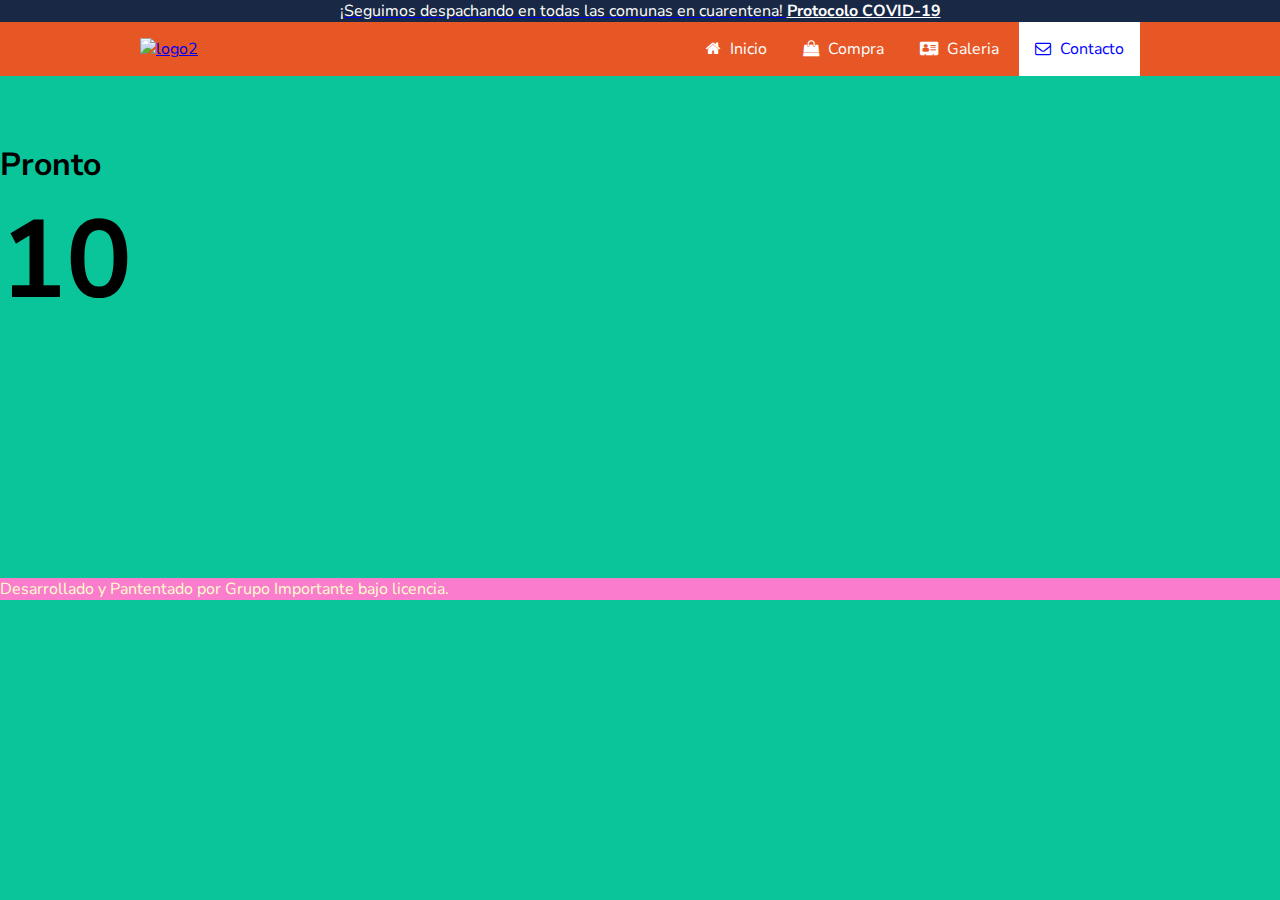
==== contacto.html @ 1a706ff0 "Modificaiones generales" ====
<!DOCTYPE html>
<html lang="es">

<head>
    <meta charset="UTF-8">
    <meta name="viewport" content="width=700, initial-scale=1">
    <meta http-equiv="X-UA-Compatible" content="ie=edge">
    <link rel="stylesheet" href="CSS/style.css" type="text/css">
    <link rel="stylesheet" href="CSS/flexboxgrid.css" type="text/css">
    <link rel="stylesheet" href="CSS/slider.css" type="text/css">
    <link rel="stylesheet" href="CSS/lightbox.css">
    <link href="https://fonts.googleapis.com/css2?family=Nunito+Sans:wght@400;600;700&display=swap" rel="stylesheet">
    <link rel="stylesheet" href="CSS/font-awesome.min.css">
    <script src="js/jquery-3.5.1.min.js.js"></script>
    <script src="js/headroom.min.js.js"></script>
    <script src="js/menu.js"></script>
    <script src="js/lightbox-plus-jquery.min.js"></script>
    <script>
        var contador = 5
    </script>

    <title>Index - El closet infantil </title>
</head>

<body>
    <header id="header">
        <div class="protocolo-covid">
            <a href="protocolo-covid.html" title="Protocolo Covid-19">
                <section class="top-line-blue">
                    <p class="colorblanco">¡Seguimos despachando en todas las comunas en cuarentena! <u>
                            <strong>Protocolo
                                COVID-19</strong> </u></p>
                </section>
            </a>
        </div>
        <nav class="menu">
            <div class="logo2">
                <a href="Index.html"><img src="IMG/Logo2.png" alt="logo2"></a>
                <a href="#" class="btn-menu" id="btn-menu"> <i class=" icono fa fa-bars" aria-hidden="true"></i></a>
            </div>

            <div class="enlaces" id="enlaces">

                <a href="Index.html"><i class="fa fa-home" aria-hidden="true"></i> Inicio

                </a>
                <a href="formulario.html"><i class="fa fa-shopping-bag" aria-hidden="true"></i> Compra

                </a>
                <a href="Galeria.html"><i class="fa fa-address-card" aria-hidden="true"></i> Galeria

                </a>
                <a class="active" href="contacto.html"><i class="fa fa-envelope-o" aria-hidden="true"></i> Contacto

                </a>
            </div>

        </nav>
    </header>

    <br>
    <br>
    <br>
    <br>
    <div class="center-lg center-md center-sm">
        <h1>Pronto</h1>
        <h1 id="clock">10</h1>
    </div>

    <br>
    <br>
    <br>

    <br>
    <br>
    <br>
    <br>

    <br>
    <br>
    <br>
    <br>

    <footer class=" footer center-lg center-md center-sm center-xs">
        Desarrollado y Pantentado por Grupo Importante bajo licencia.
    </footer>

    <script>
        $(document).ready(function() {
            cuentaatras();
        })

        function cuentaatras() {
            $("#clock").text(contador);
            contador--
            if (contador < 0) {
                window.location.href = "index.html"
                contador = 5
            }
            setTimeout(() => {
                cuentaatras()

            }, 1000);

        }
    </script>
</body>

</html>
---- CSS/style.css ----
/*Efectos Generales*/

.doscolumnas {
    display: flex;
}

#clock {
    font-size: 110px;
}

* {
    margin: 0;
    padding: 0;
    box-sizing: border-box;
}

.colorblanco {
    color: white;
}

body {
    background: rgb(9, 197, 153);
    font-family: 'Nunito Sans', sans-serif;
    font-size: 16px;
    padding-top: 55px;
}

header {
    background: rgb(231, 86, 37);
    position: fixed;
    width: 100%;
    top: 0%;
}


/*Efectos Menu*/

.menu {
    width: 90%;
    max-width: 1000px;
    margin: auto;
    display: flex;
    flex-direction: row;
    justify-content: space-between;
    align-items: center;
}

.logo2 {
    display: inline-block;
    margin-right: 1em;
}

.logo2 img {
    vertical-align: top;
    height: 40px;
}

.btn-menu {
    display: none;
    color: #fff;
    text-decoration: none;
    font-size: 1em;
}

.logo2:hover {
    background: rgb(231, 86, 37);
}

.enlaces {
    display: inline-block;
    text-align: right;
}

.enlaces a {
    color: #fff;
    text-decoration: none;
    display: inline-block;
    padding: 1em;
    text-align: center;
    font-size: 1em;
}

.enlaces i {
    margin-right: 5px;
}

.enlaces a:hover {
    background: #fff;
    color: blue;
}

.enlaces .active {
    background: #fff;
    color: blue;
}

.headroom {
    transition: transform .3s ease;
}

.headroom--pinned {
    transform: translateY(0%);
}

.headroom--unpinned {
    transform: translateY(-100%);
}


/*Mediaquaries */

@media screen and (max-width: 700px) {
    header .menu {
        flex-direction: column;
    }
    header .menu .logo2 {
        display: flex;
        flex-direction: row;
        justify-content: space-between;
        width: 100%;
        padding: 1em;
    }
    header .menu .logo2 .btn-menu {
        display: inline-block;
    }
    header .menu .enlaces {
        width: 100%;
        display: flex;
        flex-direction: row;
        flex-wrap: wrap;
        justify-content: space-around;
    }
}


/*Efectos Protocolo covid*/

.protocolo-covid {
    background: rgb(24, 40, 69);
    text-align: center;
}

.bodyProtocol {
    background: white;
}

.tarjetas {
    text-align: left;
}

.img_protocol_covid {
    width: 65%;
    display: block;
    margin-left: auto;
    margin-right: auto;
}

.img_tc {
    width: 110%;
    display: block;
    margin-left: auto;
    margin-right: auto;
}

.img_pro {
    width: 110%;
    padding: 0px 0px 0px 10px;
}

.img_pro2 {
    width: 200px;
    height: 250px;
    padding: 0px 0px 0px 10px;
}

.subtitle-covid {
    width: 60%;
    margin-left: auto;
    margin-right: auto;
}

.title-covid {
    text-align: center;
    font-size: 30px;
    font-weight: 600;
    color: #061e3b;
}

.form_registro_usuario {
    background: rgb(231, 86, 37);
    padding: 1%;
    margin-bottom: 2%;
    margin-left: 1%;
    margin-right: 1%;
}

.form_product_select {
    background: rgb(231, 86, 37);
    padding: 1%;
    margin-bottom: 2%;
    margin-left: 1%;
    margin-right: 1%;
}

.form_metodo_pago {
    background: rgb(231, 86, 37);
    padding: 1%;
    margin-bottom: 2%;
    margin-left: 1%;
    margin-right: 1%;
}

.form_tipo_despacho {
    background: rgb(231, 86, 37);
    padding: 1%;
    margin-bottom: 2%;
    margin-left: 1%;
    margin-right: 1%;
}

html {
    height: 98%;
}

.content {
    flex: 1;
}

.btn-bootstrap {
    padding: .375rem .75rem;
    border-radius: .25rem;
    background-color: #007bff;
    color: #fff;
    transition: background-color .15s ease-in-out;
}

.btn-bootstrap:hover,
.btn-bootstrap:focus {
    background-color: #0069d9;
}

.btn-bootstrap:active {
    background-color: #0062cc;
}

.footer {
    grid-row-start: 2;
    grid-row-end: 3;
    background-color: #F97DCC;
    color: #fffeca;
}
---- CSS/slider.css ----
.slider {
    width: 600px;
	margin: auto;
	overflow: hidden;
}

.slider ul {
	display: flex;
	padding: 0;
	width: 400%;
	
	animation: cambio 10s infinite alternate linear;
}

.slider li {
	width: 50%;
	list-style: none;
}

.slider img {
	width: 600px;
}

@keyframes cambio {	
    0% {margin-left: 0;}
    20% {margin-left: 0;}

    25% {margin-left: -100%;}
    45% {margin-left: -100%;}

    50% {margin-left: -200%;}
    70% {margin-left: -200%;}

    75% {margin-left: -300%;}
    100% {margin-left: -300%;}
}
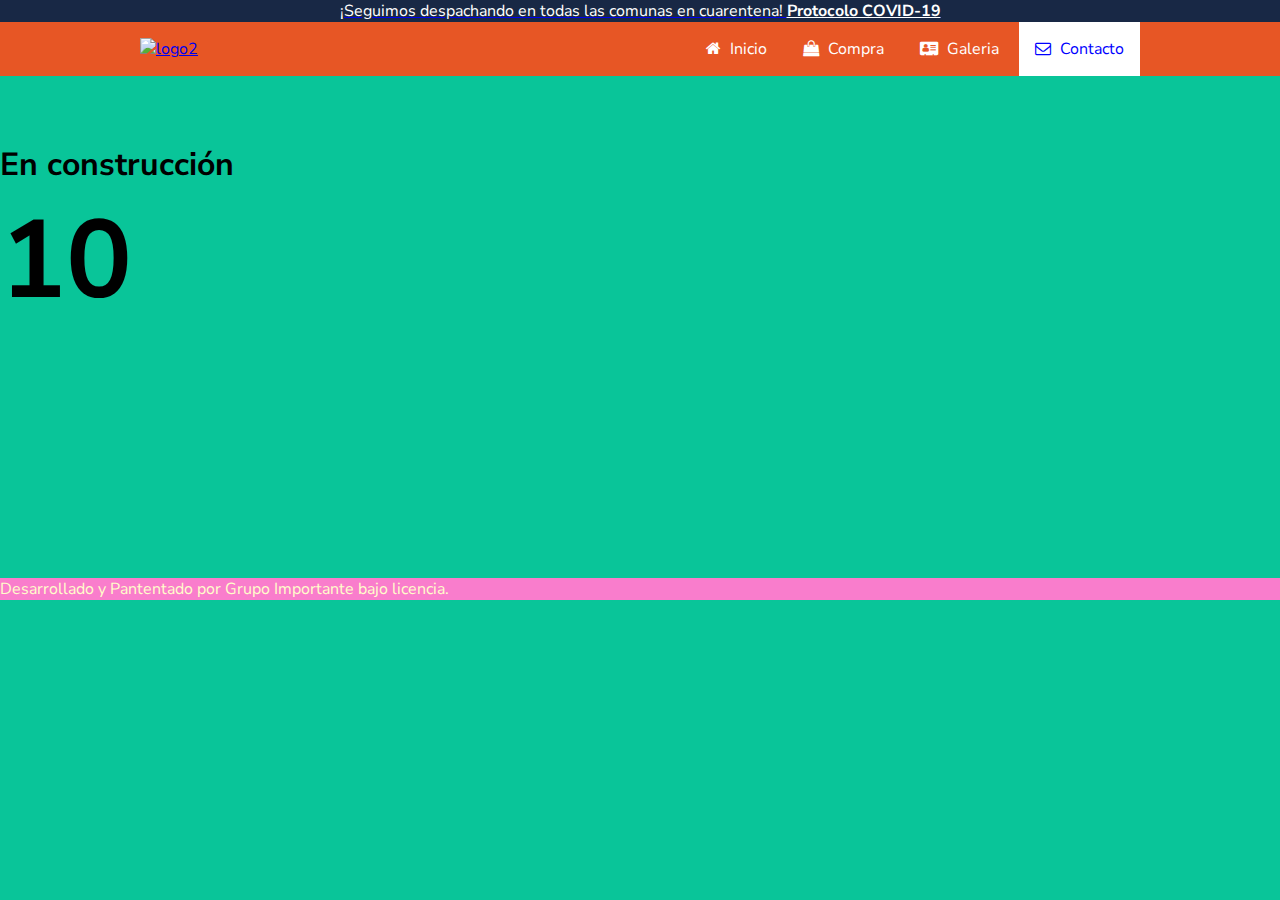
==== commit 5bb1f188: "mensaje de construccion" ====
--- a/contacto.html
+++ b/contacto.html
@@ -63,7 +63,7 @@
     <br>
     <br>
     <div class="center-lg center-md center-sm">
-        <h1>Pronto</h1>
+        <h1>En construcción</h1>
         <h1 id="clock">10</h1>
     </div>
 
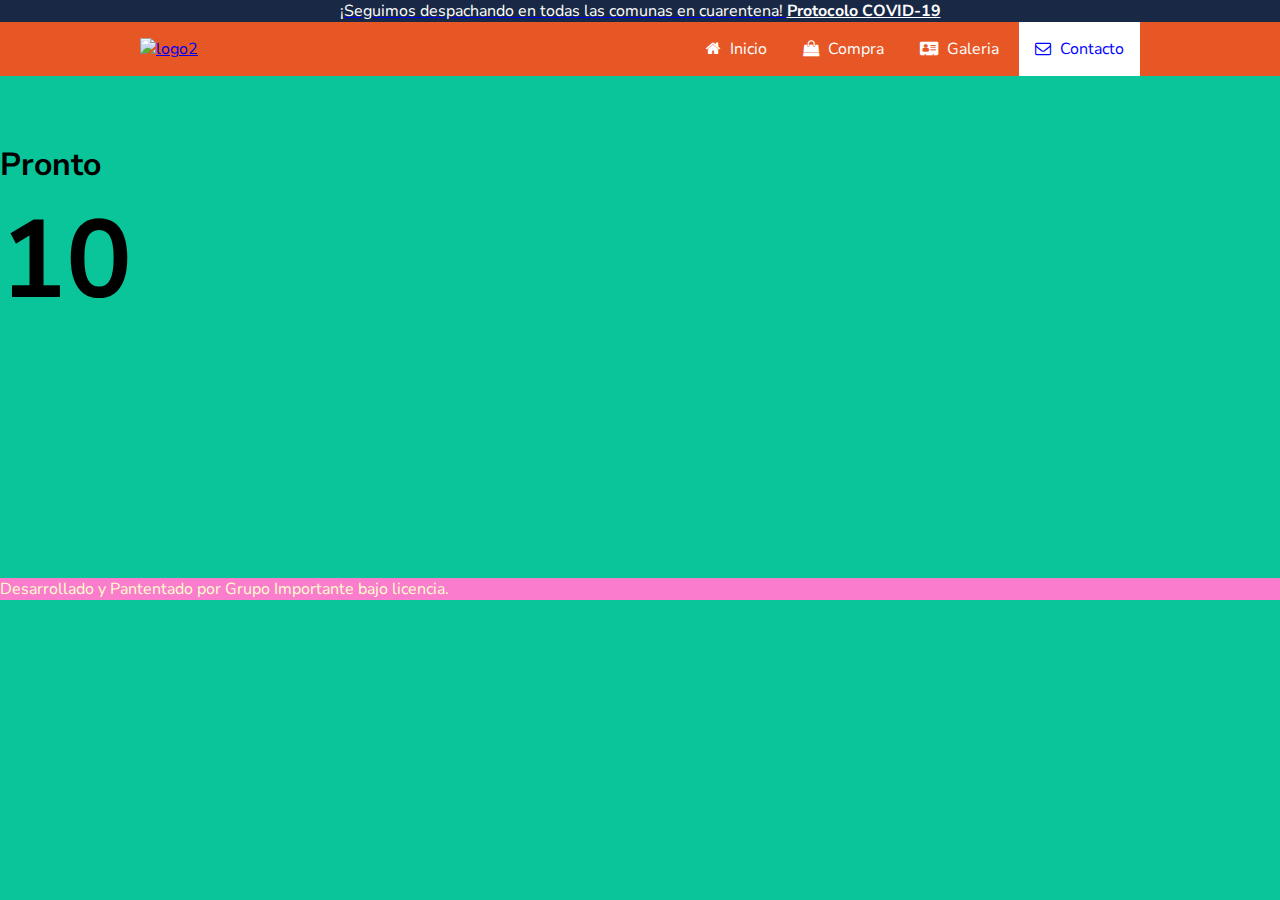
==== commit 483a1bee: "correccion en index" ====
--- a/contacto.html
+++ b/contacto.html
@@ -19,7 +19,7 @@
         var contador = 5
     </script>
 
-    <title>Index - El closet infantil </title>
+    <title>El closet infantil </title>
 </head>
 
 <body>
@@ -35,13 +35,13 @@
         </div>
         <nav class="menu">
             <div class="logo2">
-                <a href="Index.html"><img src="IMG/Logo2.png" alt="logo2"></a>
+                <a href="index.html"><img src="IMG/Logo2.png" alt="logo2"></a>
                 <a href="#" class="btn-menu" id="btn-menu"> <i class=" icono fa fa-bars" aria-hidden="true"></i></a>
             </div>
 
             <div class="enlaces" id="enlaces">
 
-                <a href="Index.html"><i class="fa fa-home" aria-hidden="true"></i> Inicio
+                <a href="index.html"><i class="fa fa-home" aria-hidden="true"></i> Inicio
 
                 </a>
                 <a href="formulario.html"><i class="fa fa-shopping-bag" aria-hidden="true"></i> Compra
@@ -63,7 +63,7 @@
     <br>
     <br>
     <div class="center-lg center-md center-sm">
-        <h1>En construcción</h1>
+        <h1>Pronto</h1>
         <h1 id="clock">10</h1>
     </div>
 
